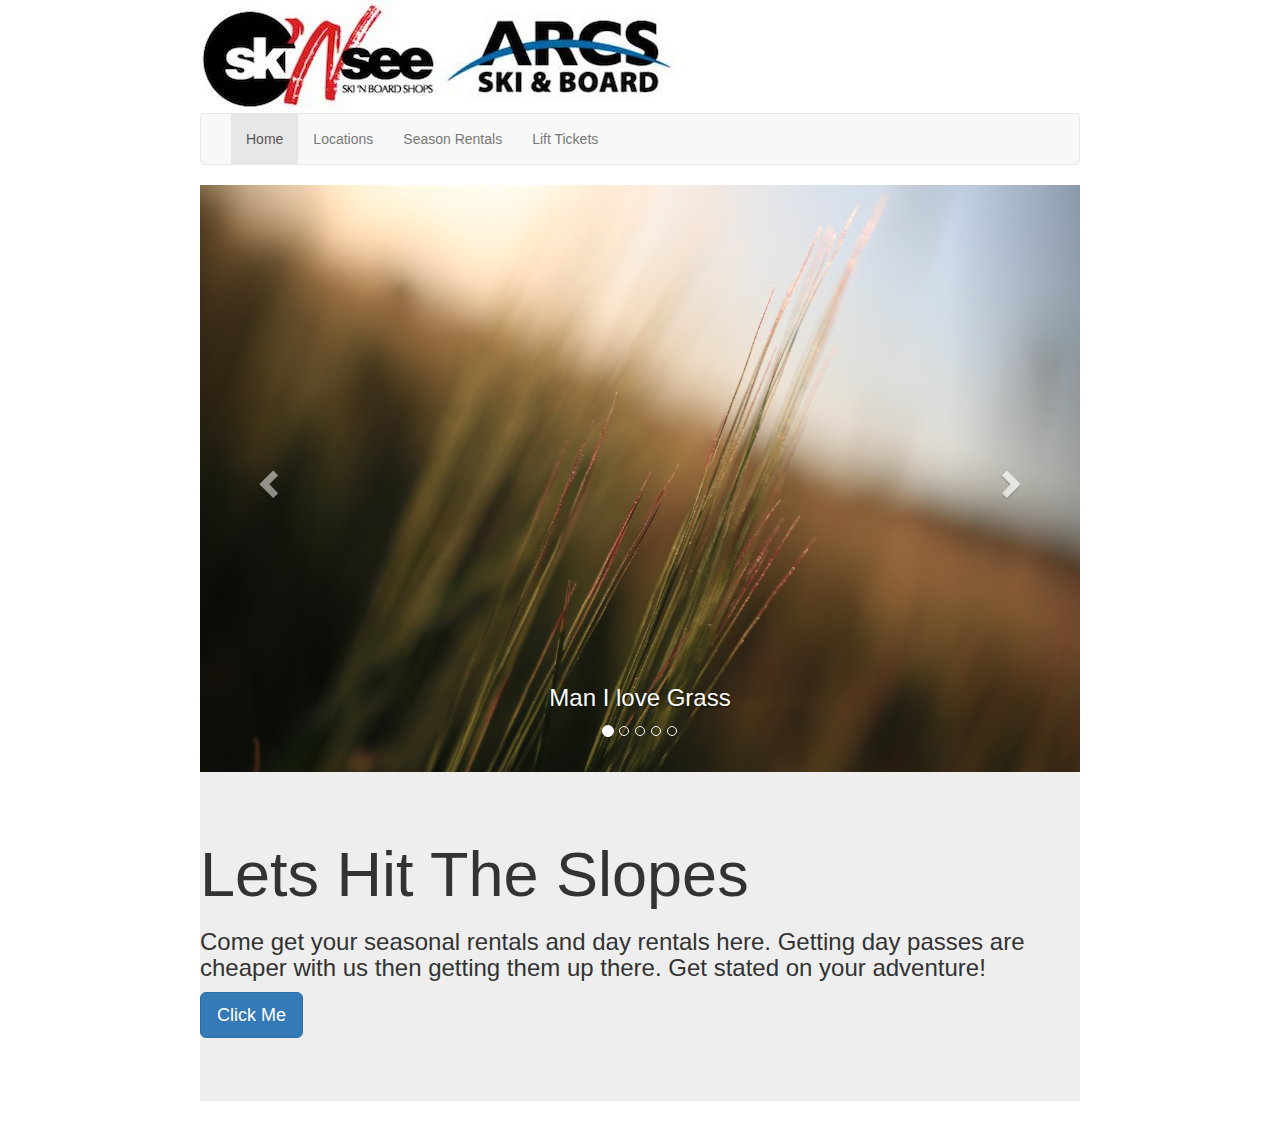
==== index.html @ ef399333 "addind style to margin" ====
<!DOCTYPE html>
<html lang="en">
<head>
    <meta charset="utf-8">
    <title>Ski'N'See</title>
    <link rel="stylesheet" href="style.css">
    <meta http-equiv="X-UA-Compatible" content="IE=edge">
    <meta name="viewport" content="width=device-width, initial-scale=1">
    <link rel="stylesheet" href="https://maxcdn.bootstrapcdn.com/bootstrap/3.3.7/css/bootstrap.min.css" integrity="sha384-BVYiiSIFeK1dGmJRAkycuHAHRg32OmUcww7on3RYdg4Va+PmSTsz/K68vbdEjh4u" crossorigin="anonymous">
</head>
<body>
<div class="border-around">
    <div class="topheader">
        <div class="firstlogo"> <img src="images/img/logoSkinsee0710b%202.jpg"></div>
        <div class="secondlogo"> <img src="images/img/logoArcs2.jpg"></div>
    </div>
    <nav class="navbar navbar-default">
        <div class="container-fluid">
            <!-- Brand and toggle get grouped for better mobile display -->
            <div class="navbar-header">
                <div class="collapse navbar-collapse" id="Navigation">
                    <ul class="nav navbar-nav">
                        <li class="active"><a href="index.html">Home <span class="sr-only">(current)</span></a></li>
                        <li><a href="Location.html">Locations</a></li>
                        <li><a href="seasonrentals.html">Season Rentals</a></li>
                        <li><a href="lifttickets.html">Lift Tickets</a></li>
                    </ul>
                </div>
            </div>
        </div>
    </nav>
</div>
<div  id="carousel-example-generic" class="carousel slide " data-ride="carousel">
    <!-- Indicators -->
    <ol class="carousel-indicators">
        <li data-target="#carousel-example-generic" data-slide-to="0" class="active"></li>
        <li data-target="#carousel-example-generic" data-slide-to="1"></li>
        <li data-target="#carousel-example-generic" data-slide-to="2"></li>
        <li data-target="#carousel-example-generic" data-slide-to="3"></li>
        <li data-target="#carousel-example-generic" data-slide-to="4"></li>
    </ol>

    <!-- Wrapper for slides -->
    <div class="carousel-inner" role="listbox">
        <div class="item active">
            <img src="images/img/grass.jpg" alt="Grass">
            <div class="carousel-caption">
                <h2>GRASS</h2>
                <h3>Man I love Grass</h3>
            </div>
        </div>
        <div class="item">
            <img src="images/img/leaf.jpg" alt="Leaf">
            <div class="carousel-caption">
                <h2>LEAF</h2>
                <h3>Isn't nature beautiful</h3>
            </div>
        </div>
        <div class="item">
            <img src="images/img/night.jpg" alt="night">
            <div class="carousel-caption">
                <h2>NIGHT</h2>
                <h3>Wow I love the night time</h3>
            </div>
        </div>
        <div class="item">
            <img src="images/img/sky.jpg" alt="sky">
            <div class="carousel-caption">
                <h2>SKY</h2>
                <h3>The sky looks amazing today</h3>
            </div>
        </div>
        <div class="item">
            <img src="images/img/sunset.jpg" alt="Sunset">
            <div class="carousel-caption">
                <h2>SUNSET</h2>
                <h3>This sunset is beautiful</h3>
            </div>
        </div>
    </div>

    <!-- Controls -->
    <a class="left carousel-control" href="#carousel-example-generic" role="button" data-slide="prev">
        <span class="glyphicon glyphicon-chevron-left" aria-hidden="true"></span>
        <span class="sr-only">Previous</span>
    </a>
    <a class="right carousel-control" href="#carousel-example-generic" role="button" data-slide="next">
        <span class="glyphicon glyphicon-chevron-right" aria-hidden="true"></span>
        <span class="sr-only">Next</span>
    </a>
</div>

<div class="jumbotron">
    <h1>Lets Hit The Slopes</h1>
    <h3>Come get your seasonal rentals and day rentals here.  Getting day passes are cheaper with us then getting them up there.  Get stated on your adventure!</h3>
    <p><a class="btn btn-primary btn-lg" href="#" role="button">Click Me</a></p>
</div>









<script src="https://ajax.googleapis.com/ajax/libs/jquery/1.12.4/jquery.min.js"></script>
<script src="https://maxcdn.bootstrapcdn.com/bootstrap/3.3.7/js/bootstrap.min.js" integrity="sha384-Tc5IQib027qvyjSMfHjOMaLkfuWVxZxUPnCJA7l2mCWNIpG9mGCD8wGNIcPD7Txa" crossorigin="anonymous"></script>
</div>
</body>
</html>
---- style.css ----
body {
  padding: 0 200px;
}
body .topheader {
  width: 100px;
  height: auto;
  display: flex;
  align-items: center;
  justify-content: space-between;
}
body .smaller {
  padding: 0 200px;
}
body .locations {
  background-color: #409fd6;
}
body .fittingtoside {
  display: flex;
  flex-direction: column;
}
body .fittingtoside .locationimg {
  width: 100%;
  height: auto;
}
body .locationimg {
  width: 100%;
  height: auto;
}
body .rentalslink {
  font-size: 40px;
  display: flex;
  justify-content: center;
  background-color: #dadfea;
}
body .sesonsimg {
  width: 100%;
  position: relative;
  display: flex;
  justify-content: center;
}
body h2 {
  background: rgba(0, 0, 0, 0.62);
  position: absolute;
  top: 200px;
  left: 0;
  width: 100%;
  display: flex;
  justify-content: center;
  color: white;
}
body h3 {
  display: flex;
  justify-content: center;
}
body .sidepannels {
  display: flex;
  flex: 1;
  background: yellow;
  padding: 5px;
  margin: 2%;
  flex-direction: row;
  align-content: stretch;
}
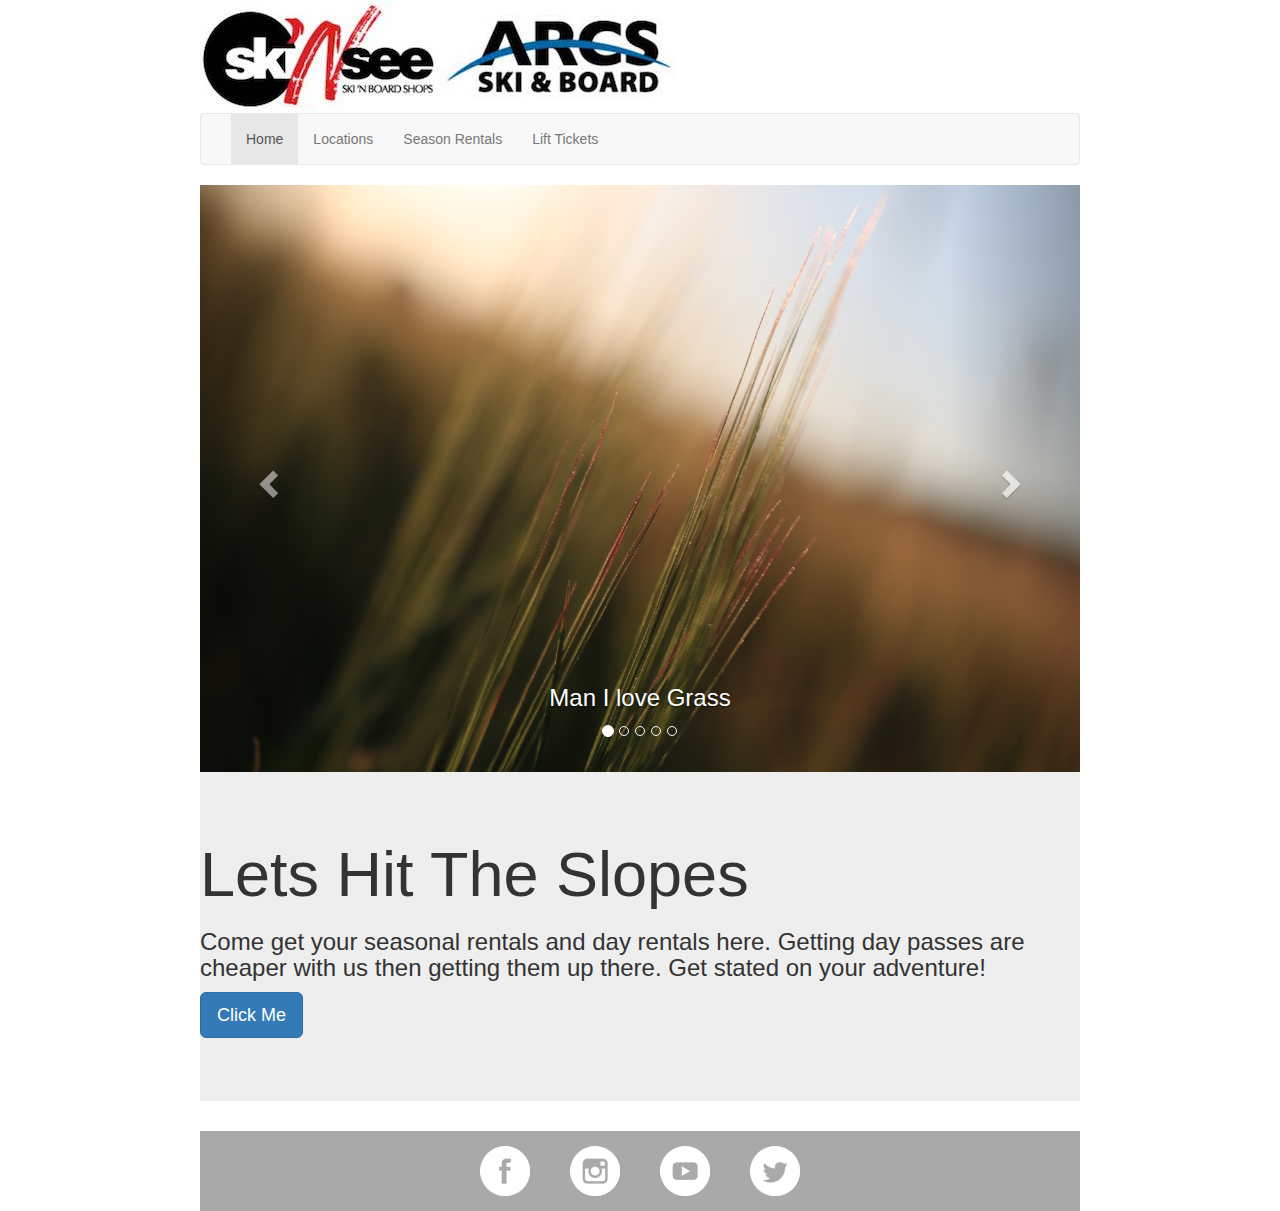
==== commit 53d49d36: "adding a social link bar" ====
--- a/index.html
+++ b/index.html
@@ -93,10 +93,15 @@
 <div class="jumbotron">
     <h1>Lets Hit The Slopes</h1>
     <h3>Come get your seasonal rentals and day rentals here.  Getting day passes are cheaper with us then getting them up there.  Get stated on your adventure!</h3>
-    <p><a class="btn btn-primary btn-lg" href="#" role="button">Click Me</a></p>
+    <p><a class="btn btn-primary btn-lg" href="seasonrentals.htmlg" role="button">Click Me</a></p>
 </div>
 
-
+<footer class="footer">
+    <a href="https://www.facebook.com/SkiNSee/" target="_blank"><img src="images/img/social75-facebook.png" alt="Facebook"></a>
+    <a href="https://www.instagram.com/ski_n_see/"><img src="images/img/social75-instagram.png" alt="Instagram"></a>
+    <a href="https://www.youtube.com/user/skinseeutah" target="_blank"><img src="images/img/social75-youtube.png" alt="YouTube"></a>
+    <a href="https://twitter.com/skinsee" target="_blank"><img src="images/img/social75-twitter.png" alt="Twitter"></a>
+</footer>
 
 
 
--- a/style.css
+++ b/style.css
@@ -61,3 +61,12 @@
   flex-direction: row;
   align-content: stretch;
 }
+body .footer {
+  padding: 10px 0;
+  background-color: darkgray;
+  display: flex;
+  justify-content: center;
+}
+body .footer a {
+  margin: 5px 20px;
+}
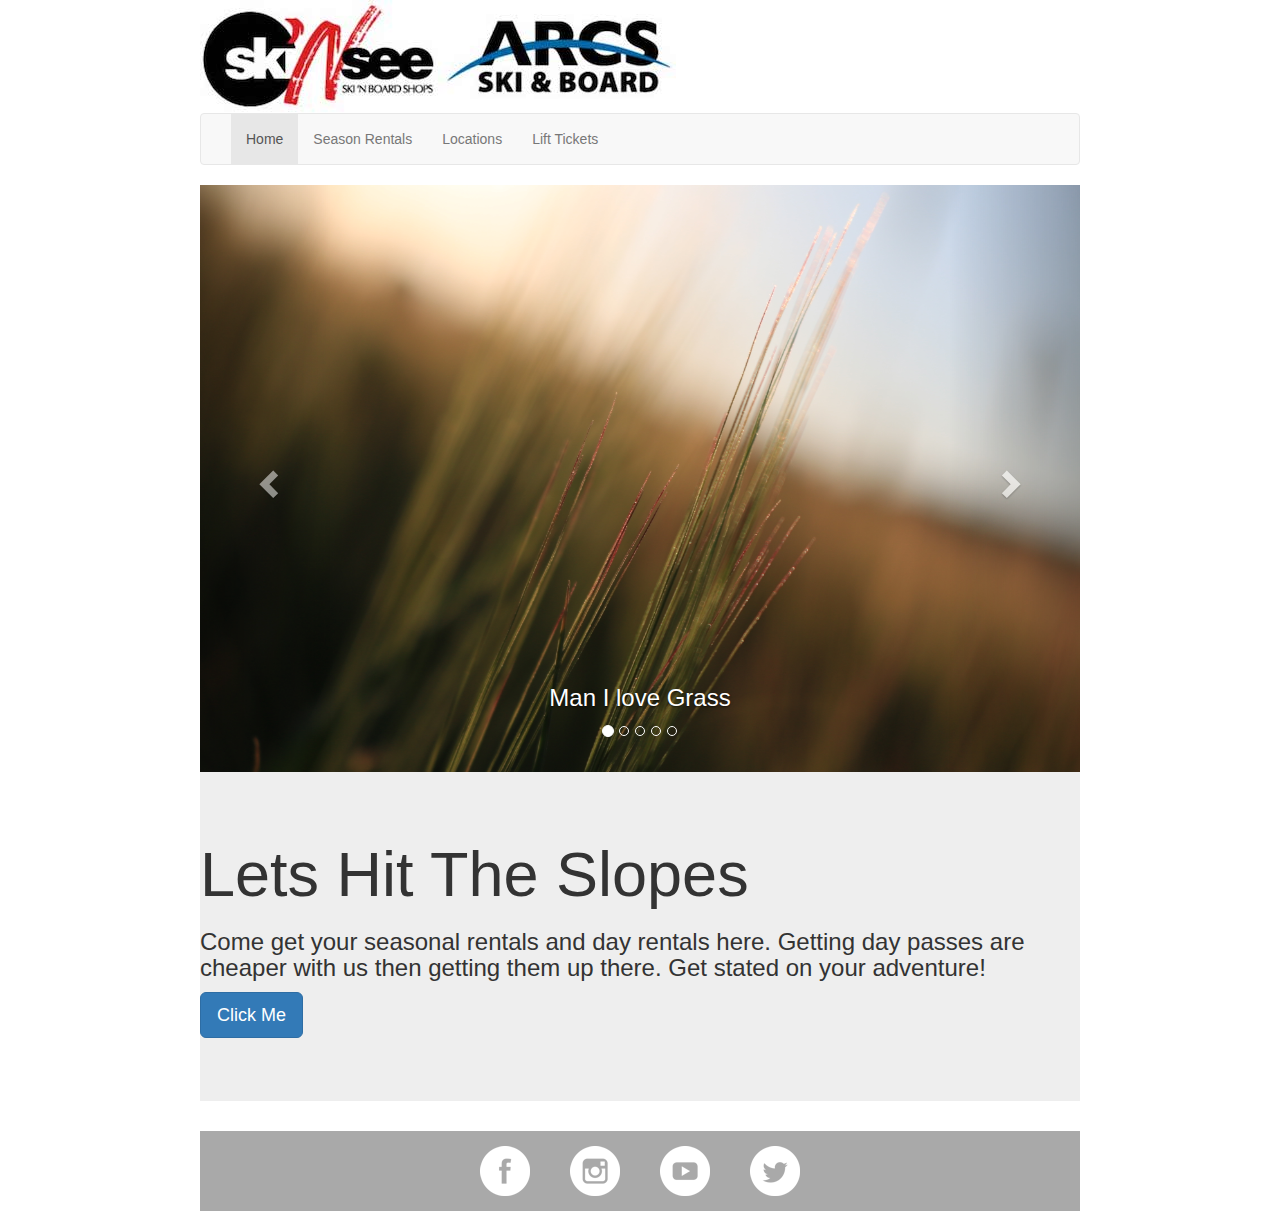
==== commit afa1b217: "switching placement of nav bar for convinence" ====
--- a/index.html
+++ b/index.html
@@ -21,8 +21,8 @@
                 <div class="collapse navbar-collapse" id="Navigation">
                     <ul class="nav navbar-nav">
                         <li class="active"><a href="index.html">Home <span class="sr-only">(current)</span></a></li>
+                        <li><a href="seasonrentals.html">Season Rentals</a></li>
                         <li><a href="Location.html">Locations</a></li>
-                        <li><a href="seasonrentals.html">Season Rentals</a></li>
                         <li><a href="lifttickets.html">Lift Tickets</a></li>
                     </ul>
                 </div>
@@ -93,7 +93,7 @@
 <div class="jumbotron">
     <h1>Lets Hit The Slopes</h1>
     <h3>Come get your seasonal rentals and day rentals here.  Getting day passes are cheaper with us then getting them up there.  Get stated on your adventure!</h3>
-    <p><a class="btn btn-primary btn-lg" href="seasonrentals.htmlg" role="button">Click Me</a></p>
+    <p><a class="btn btn-primary btn-lg" href="seasonrentals.html" role="button">Click Me</a></p>
 </div>
 
 <footer class="footer">
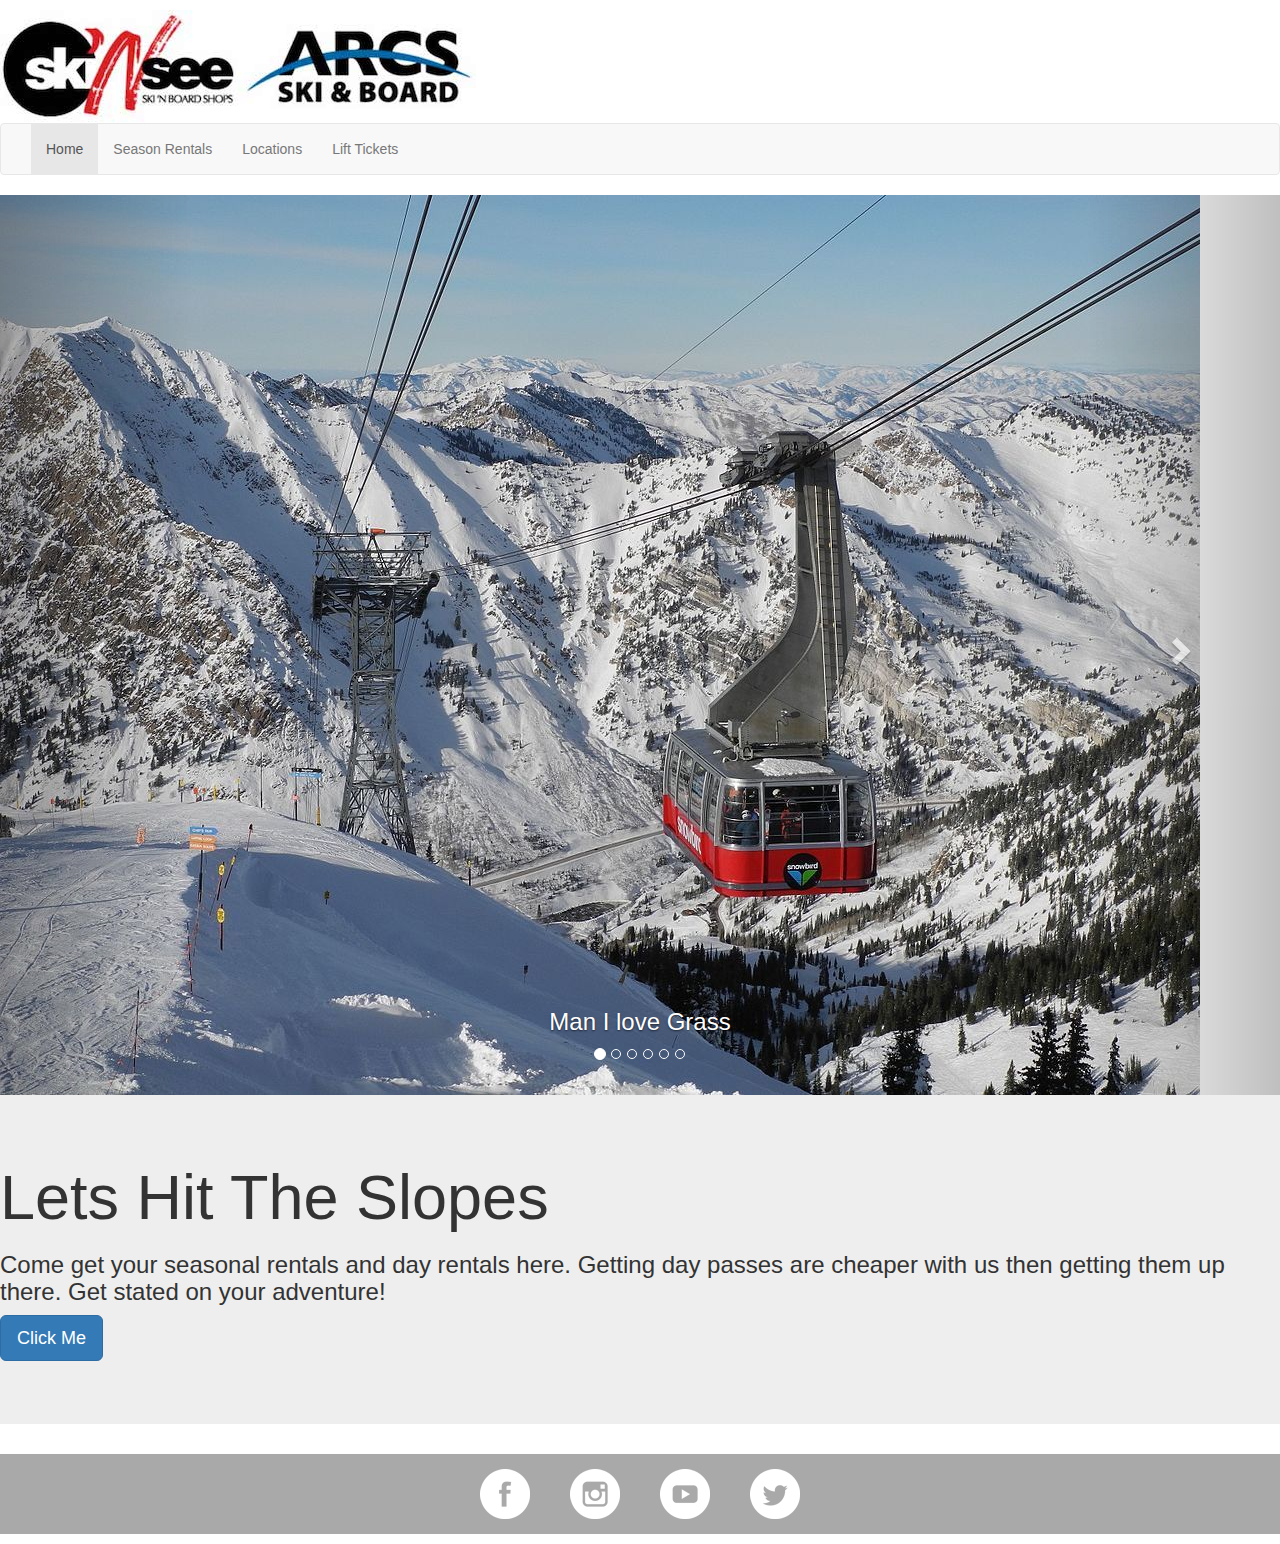
==== commit d5c00dd3: "adding resort photos" ====
--- a/index.html
+++ b/index.html
@@ -38,48 +38,54 @@
         <li data-target="#carousel-example-generic" data-slide-to="2"></li>
         <li data-target="#carousel-example-generic" data-slide-to="3"></li>
         <li data-target="#carousel-example-generic" data-slide-to="4"></li>
+        <li data-target="#carousel-example-generic" data-slide-to="5"></li>
     </ol>
 
     <!-- Wrapper for slides -->
     <div class="carousel-inner" role="listbox">
         <div class="item active">
-            <img src="images/img/grass.jpg" alt="Grass">
+            <img src="images/img/resorts/Snowbird_Tram_at_Hidden_Peak.jpg" alt="Snowbird">
             <div class="carousel-caption">
                 <h2>GRASS</h2>
                 <h3>Man I love Grass</h3>
             </div>
         </div>
         <div class="item">
-            <img src="images/img/leaf.jpg" alt="Leaf">
+            <img src="images/img/resorts/Alta.jpg" alt="Alta">
             <div class="carousel-caption">
                 <h2>LEAF</h2>
                 <h3>Isn't nature beautiful</h3>
             </div>
         </div>
         <div class="item">
-            <img src="images/img/night.jpg" alt="night">
+            <img src="images/img/resorts/brighton-ski-resort.jpg" alt="Brighton">
             <div class="carousel-caption">
                 <h2>NIGHT</h2>
                 <h3>Wow I love the night time</h3>
             </div>
         </div>
         <div class="item">
-            <img src="images/img/sky.jpg" alt="sky">
+            <img src="images/img/resorts/Deer-Valley-Resort-2.jpg" alt="DeerValley">
             <div class="carousel-caption">
                 <h2>SKY</h2>
                 <h3>The sky looks amazing today</h3>
             </div>
         </div>
         <div class="item">
-            <img src="images/img/sunset.jpg" alt="Sunset">
+            <img src="images/img/resorts/snowbasin-feature.jpg" alt="Snow Basin">
             <div class="carousel-caption">
                 <h2>SUNSET</h2>
                 <h3>This sunset is beautiful</h3>
             </div>
         </div>
+        <div class="item">
+            <img src="images/img/resorts/solitudeMap.jpg" alt="Solitude">
+            <div class="carousel-caption">
+                <h2>NIGHT</h2>
+                <h3>Wow I love the night time</h3>
+            </div>
+        </div>
     </div>
-
-    <!-- Controls -->
     <a class="left carousel-control" href="#carousel-example-generic" role="button" data-slide="prev">
         <span class="glyphicon glyphicon-chevron-left" aria-hidden="true"></span>
         <span class="sr-only">Previous</span>
--- a/style.css
+++ b/style.css
@@ -1,5 +1,5 @@
 body {
-  padding: 0 200px;
+  padding: 10px 0;
 }
 body .topheader {
   width: 100px;
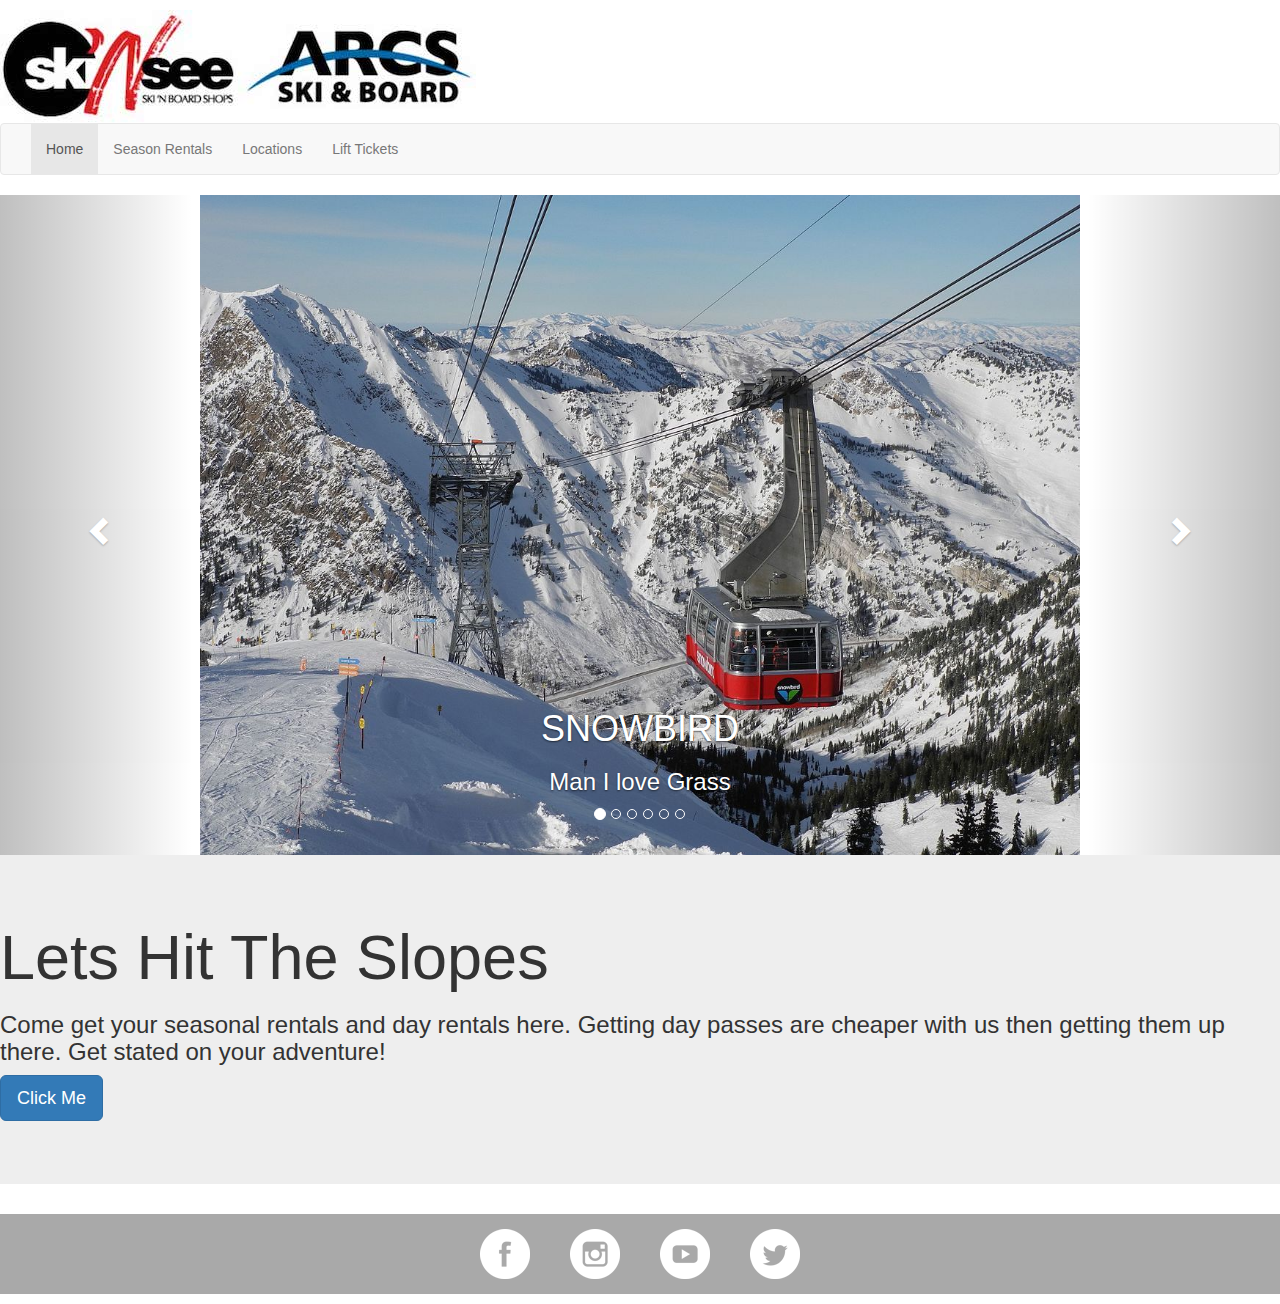
==== commit 28d3e70c: "making the carosel a little smaller" ====
--- a/index.html
+++ b/index.html
@@ -46,7 +46,7 @@
         <div class="item active">
             <img src="images/img/resorts/Snowbird_Tram_at_Hidden_Peak.jpg" alt="Snowbird">
             <div class="carousel-caption">
-                <h2>GRASS</h2>
+                <h1>SNOWBIRD</h1>
                 <h3>Man I love Grass</h3>
             </div>
         </div>
--- a/style.css
+++ b/style.css
@@ -7,6 +7,9 @@
   display: flex;
   align-items: center;
   justify-content: space-between;
+}
+body .carousel {
+  padding: 0 200px;
 }
 body .smaller {
   padding: 0 200px;
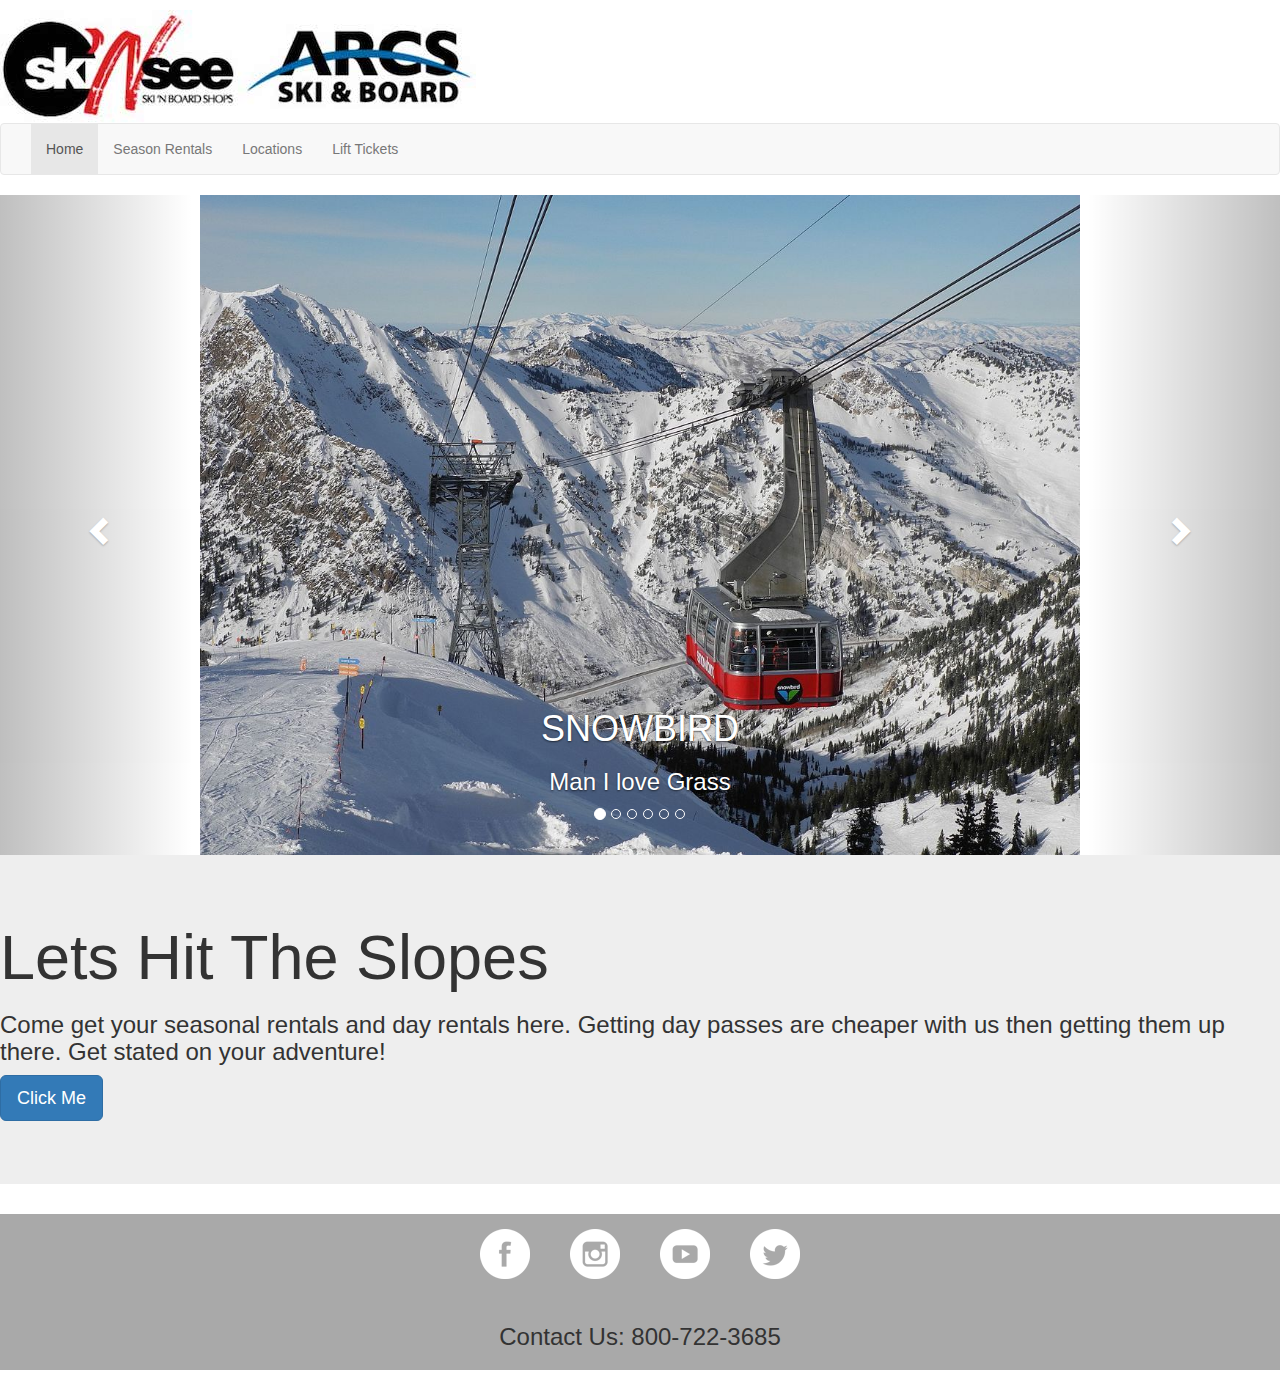
==== commit 5430b377: "Contact Us at the bottom" ====
--- a/index.html
+++ b/index.html
@@ -108,7 +108,9 @@
     <a href="https://www.youtube.com/user/skinseeutah" target="_blank"><img src="images/img/social75-youtube.png" alt="YouTube"></a>
     <a href="https://twitter.com/skinsee" target="_blank"><img src="images/img/social75-twitter.png" alt="Twitter"></a>
 </footer>
-
+<div class="footer">
+    <h3>Contact Us: 800-722-3685 </h3>
+</div>
 
 
 
--- a/style.css
+++ b/style.css
@@ -73,3 +73,7 @@
 body .footer a {
   margin: 5px 20px;
 }
+body .footer span {
+  color: white;
+  font-size: 90px;
+}
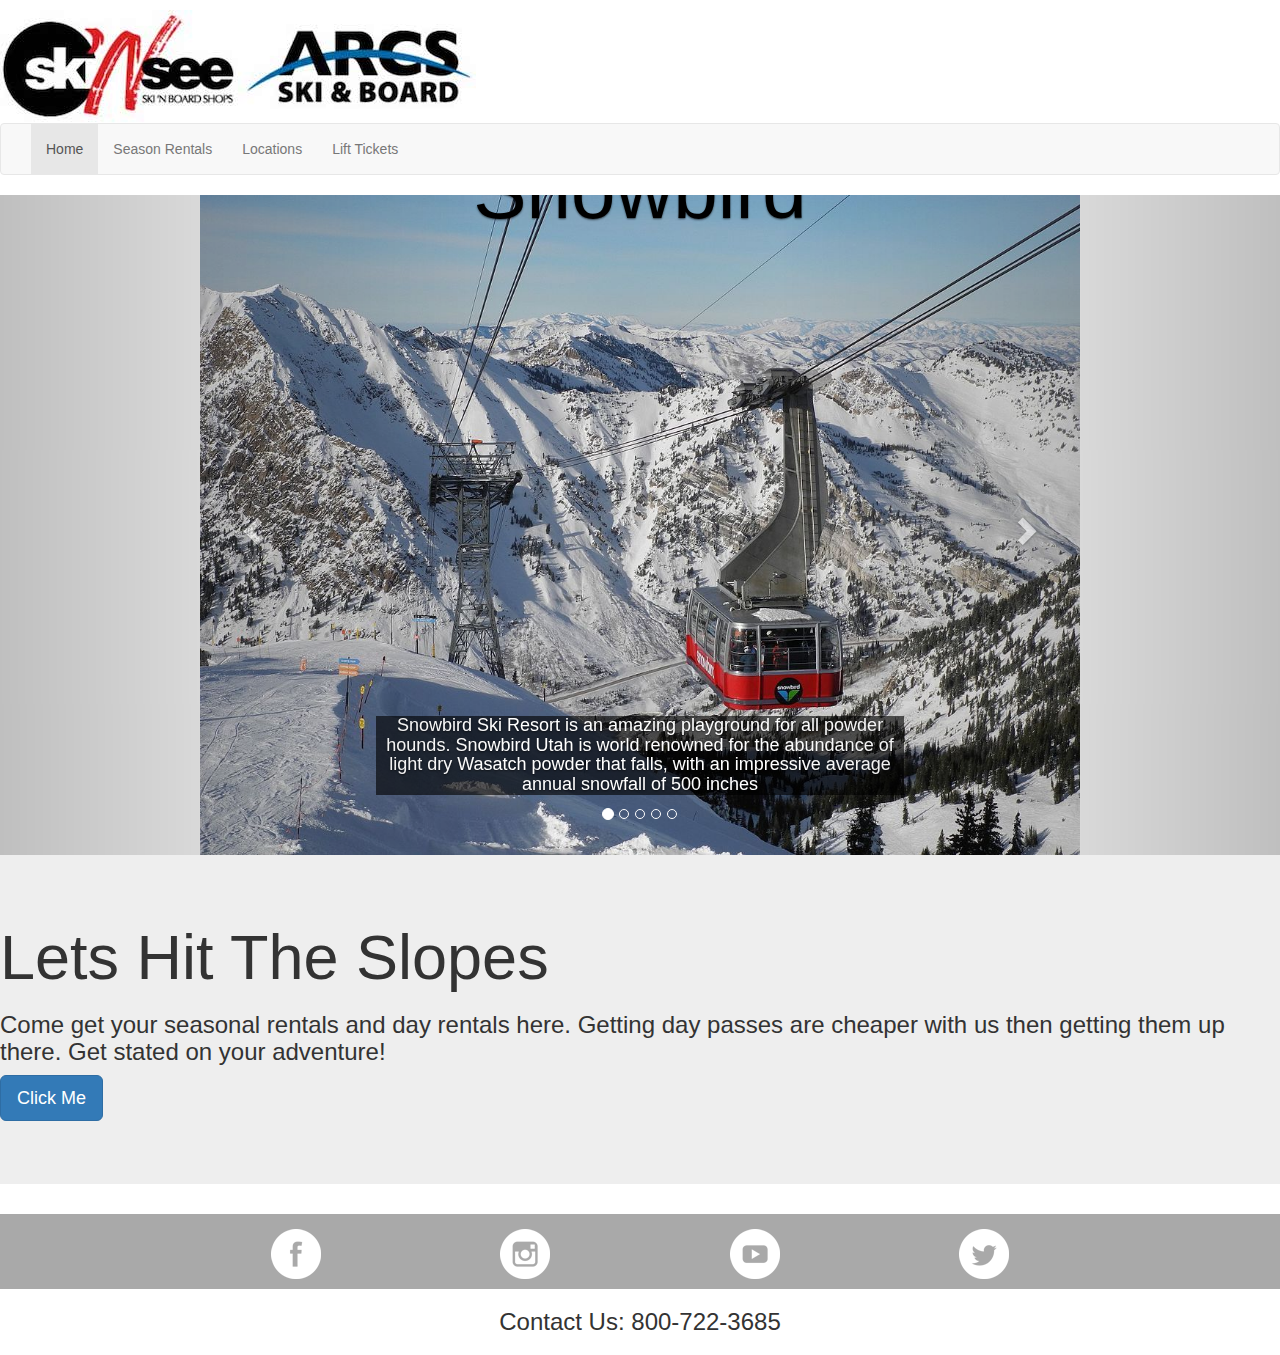
==== commit 48569b81: "fixing carousel sizing" ====
--- a/index.html
+++ b/index.html
@@ -38,7 +38,6 @@
         <li data-target="#carousel-example-generic" data-slide-to="2"></li>
         <li data-target="#carousel-example-generic" data-slide-to="3"></li>
         <li data-target="#carousel-example-generic" data-slide-to="4"></li>
-        <li data-target="#carousel-example-generic" data-slide-to="5"></li>
     </ol>
 
     <!-- Wrapper for slides -->
@@ -46,52 +45,45 @@
         <div class="item active">
             <img src="images/img/resorts/Snowbird_Tram_at_Hidden_Peak.jpg" alt="Snowbird">
             <div class="carousel-caption">
-                <h1>SNOWBIRD</h1>
-                <h3>Man I love Grass</h3>
+                <p>Snowbird<br><br><br><br><br></p>
+                <h4>Snowbird Ski Resort is an amazing playground for all powder hounds. Snowbird Utah is world renowned for the abundance of light dry Wasatch powder that falls, with an impressive average annual snowfall of 500 inches </h4>
             </div>
         </div>
         <div class="item">
             <img src="images/img/resorts/Alta.jpg" alt="Alta">
             <div class="carousel-caption">
-                <h2>LEAF</h2>
-                <h3>Isn't nature beautiful</h3>
+                <p>Alta<br><br><br><br><br></p>
+                <h4>Alta is one of the oldest ski resorts in the US (it opened in 1939) and it retains some of its old-fashioned traditions, the most obvious being the prohibition of snowboarders. Despite significant protests and threatened legal action from some snowboarders, the tradition of skiing remains and only those with two sticks are allowed.</h4>
             </div>
         </div>
         <div class="item">
             <img src="images/img/resorts/brighton-ski-resort.jpg" alt="Brighton">
             <div class="carousel-caption">
-                <h2>NIGHT</h2>
-                <h3>Wow I love the night time</h3>
+                <p>Brighton<br><br><br><br></p>
+                <h4>Brighton was the first Utah ski resort and is one of the oldest in America. Brighton Ski Resort might be old, but it’s far from old-fashioned. It was the first Utah resort to allow snowboarders, and it continues to be popular with funky snowboarders who make the most of the terrain parks, natural freestyle hits and the abundance of powder. Brighton Utah doesn’t have any of the trimmings, but the atmosphere is incredibly family-friendly, and it offers good value skiing and snowboarding so it’s very popular with local families and teens on the weekends. </h4>
             </div>
         </div>
         <div class="item">
             <img src="images/img/resorts/Deer-Valley-Resort-2.jpg" alt="DeerValley">
             <div class="carousel-caption">
-                <h2>SKY</h2>
-                <h3>The sky looks amazing today</h3>
+                <p>Deer Valley<br><br><br><br><br></p>
+                <h4>The Deer Valley Ski Resort in Park City Utah is a ski resort in the truest sense, because snowboarding isn’t just frowned upon, it’s prohibited. For some skiers, the ban on snowboarders is a major allure of the Deer Valley Resort. Just don’t get into a conversation with anyone on a chairlift about why they love the absence of snowboarders, or you might be there for a while!</h4>
             </div>
         </div>
         <div class="item">
             <img src="images/img/resorts/snowbasin-feature.jpg" alt="Snow Basin">
             <div class="carousel-caption">
-                <h2>SUNSET</h2>
-                <h3>This sunset is beautiful</h3>
-            </div>
-        </div>
-        <div class="item">
-            <img src="images/img/resorts/solitudeMap.jpg" alt="Solitude">
-            <div class="carousel-caption">
-                <h2>NIGHT</h2>
-                <h3>Wow I love the night time</h3>
+                <p>Snowbasin<br><br><br><br><br></p>
+                <h4>Snowbasin is one of the most professionally run ski resorts in the world and is described by locals as ‘the last best mountain in the USA’. It is a skier’s paradise and the quality of staff and services is second to none. And with no on mountain accommodation, its world class terrain sees relatively little skier traffic. </h4>
             </div>
         </div>
     </div>
-    <a class="left carousel-control" href="#carousel-example-generic" role="button" data-slide="prev">
-        <span class="glyphicon glyphicon-chevron-left" aria-hidden="true"></span>
+    <a class="left carousel-control" href="#carousel-example-generic" id="sideLeft" role="button" data-slide="prev">
+        <span class="glyphicon glyphicon-chevron-left"  aria-hidden="true"></span>
         <span class="sr-only">Previous</span>
     </a>
-    <a class="right carousel-control" href="#carousel-example-generic" role="button" data-slide="next">
-        <span class="glyphicon glyphicon-chevron-right" aria-hidden="true"></span>
+    <a class="right carousel-control" href="#carousel-example-generic" id="sideRight" role="button" data-slide="next">
+        <span class="glyphicon glyphicon-chevron-right"  aria-hidden="true"></span>
         <span class="sr-only">Next</span>
     </a>
 </div>
@@ -108,7 +100,7 @@
     <a href="https://www.youtube.com/user/skinseeutah" target="_blank"><img src="images/img/social75-youtube.png" alt="YouTube"></a>
     <a href="https://twitter.com/skinsee" target="_blank"><img src="images/img/social75-twitter.png" alt="Twitter"></a>
 </footer>
-<div class="footer">
+<div class="contact">
     <h3>Contact Us: 800-722-3685 </h3>
 </div>
 
--- a/style.css
+++ b/style.css
@@ -10,6 +10,19 @@
 }
 body .carousel {
   padding: 0 200px;
+}
+body .carousel p {
+  font-size: 80px;
+  color: black;
+}
+body .carousel h4 {
+  background: rgba(0, 0, 0, 0.62);
+}
+body .carousel #sideLeft {
+  padding: 0 250px;
+}
+body .carousel #sideRight {
+  padding: 0 250px;
 }
 body .smaller {
   padding: 0 200px;
@@ -64,16 +77,20 @@
   flex-direction: row;
   align-content: stretch;
 }
+body .media {
+  padding: 0 0 20px 0;
+}
 body .footer {
-  padding: 10px 0;
+  padding: 10px 0 5px 0;
   background-color: darkgray;
   display: flex;
   justify-content: center;
 }
 body .footer a {
-  margin: 5px 20px;
+  margin: 5px 7%;
 }
-body .footer span {
-  color: white;
-  font-size: 90px;
+body .contact {
+  background-color: white;
+  display: flex;
+  justify-content: center;
 }
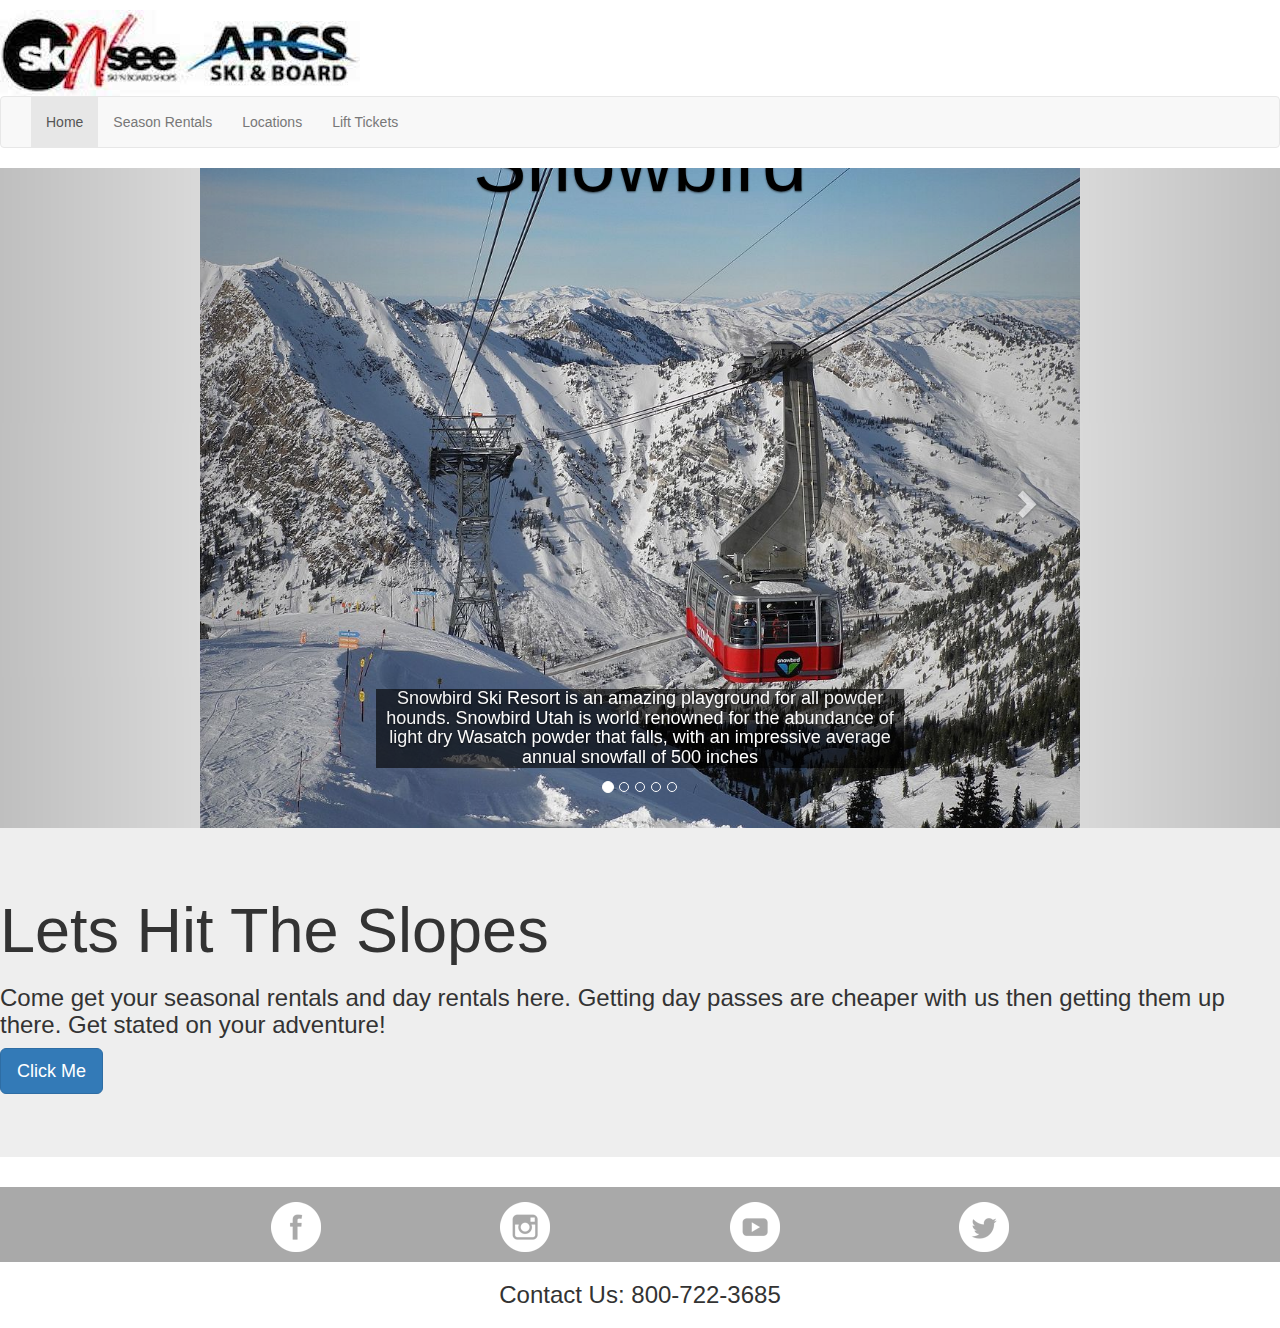
==== commit 90a65e49: "Finishing Styling" ====
--- a/index.html
+++ b/index.html
@@ -16,7 +16,6 @@
     </div>
     <nav class="navbar navbar-default">
         <div class="container-fluid">
-            <!-- Brand and toggle get grouped for better mobile display -->
             <div class="navbar-header">
                 <div class="collapse navbar-collapse" id="Navigation">
                     <ul class="nav navbar-nav">
--- a/style.css
+++ b/style.css
@@ -77,9 +77,6 @@
   flex-direction: row;
   align-content: stretch;
 }
-body .media {
-  padding: 0 0 20px 0;
-}
 body .footer {
   padding: 10px 0 5px 0;
   background-color: darkgray;
